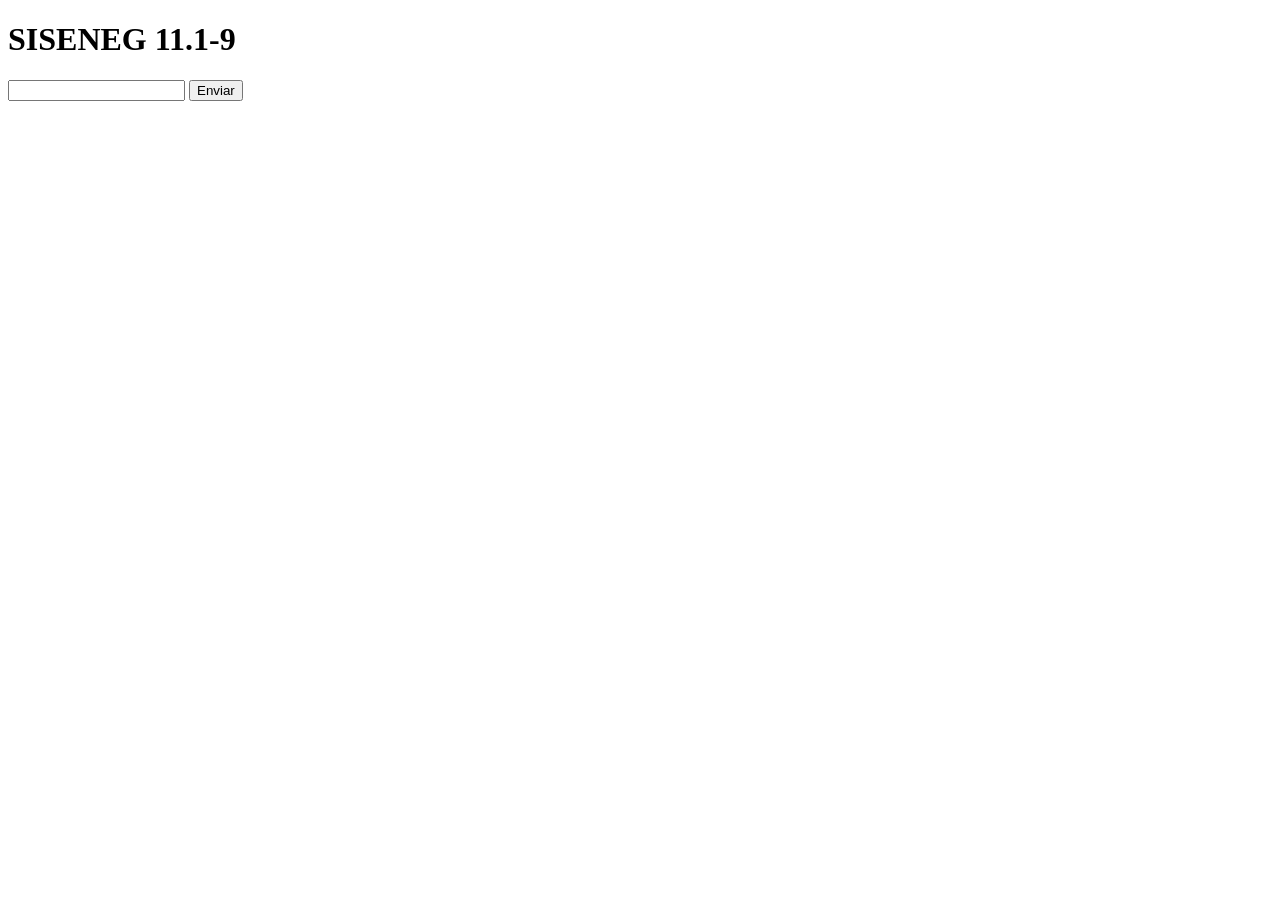
==== index.html @ e7a6d92f "Update index.html" ====
<!DOCTYPE html>
<html>
<head>
    <title>Biblioteca</title>
</head>
<body>
    <h1>SISENEG 11.1-9</h1>

    <input type="text" id="resposta">
    <button onclick="verificar()">Enviar</button>

    <script>
function verificar() {
    let resposta = document
        .getElementById("resposta")
        .value
        .toLowerCase()
        .trim();

    if (resposta === "babel") {
        window.location.href = "sala1.html";
    } else {
        alert("Nada acontece.");
    }
}
</script>
</body>
</html>
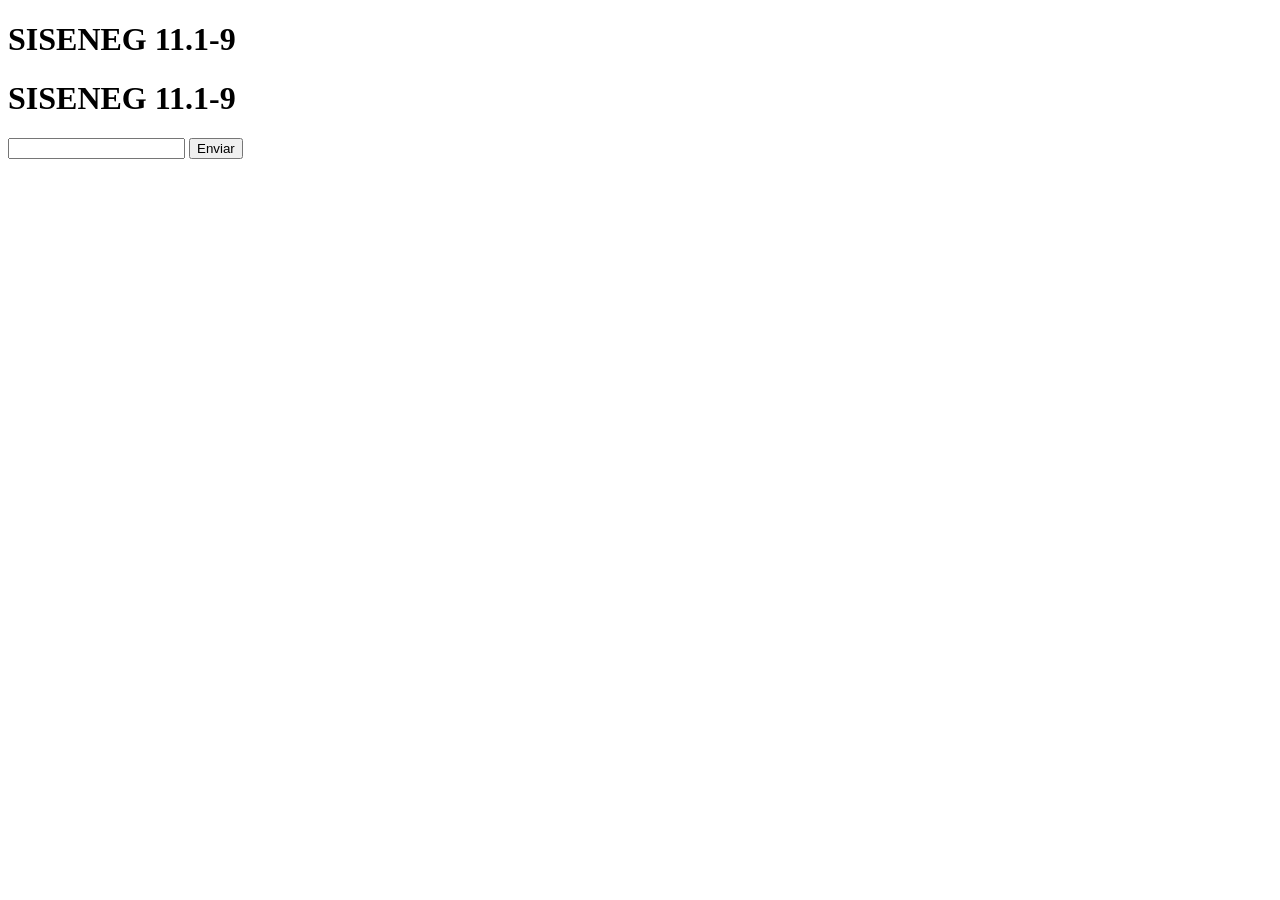
==== commit 0a6461b6: "Update index.html" ====
--- a/index.html
+++ b/index.html
@@ -1,15 +1,18 @@
 <!DOCTYPE html>
 <html>
 <head>
-    <title>Biblioteca</title>
+    <title>BBLTC</title>
 </head>
 <body>
     <h1>SISENEG 11.1-9</h1>
 
-    <input type="text" id="resposta">
-    <button onclick="verificar()">Enviar</button>
+   <div class="container">
+        <h1>SISENEG 11.1-9</h1>
 
-    <script>
+        <input type="text" id="resposta">
+        <button onclick="verificar()">Enviar</button>
+    </div>
+<script>
 function verificar() {
     let resposta = document
         .getElementById("resposta")
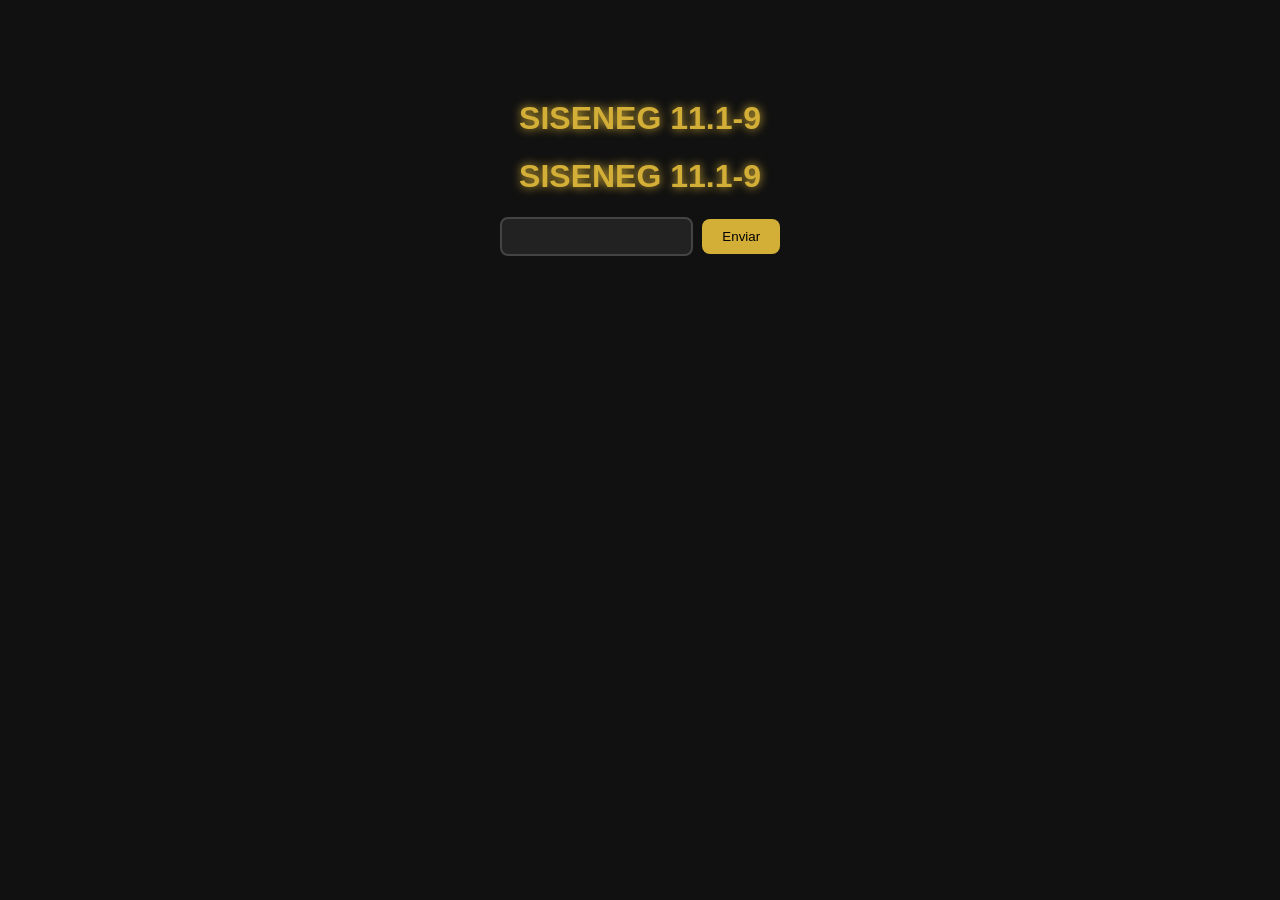
==== commit 04a906aa: "Update index.html" ====
--- a/index.html
+++ b/index.html
@@ -3,6 +3,7 @@
 <head>
     <title>BBLTC</title>
 </head>
+    <link rel="stylesheet" href="style.css">
 <body>
     <h1>SISENEG 11.1-9</h1>
 
--- a/style.css
+++ b/style.css
@@ -0,0 +1,34 @@
+body {
+    background-color: #111;
+    color: #f5f5f5;
+    font-family: Arial, sans-serif;
+    text-align: center;
+    margin-top: 100px;
+}
+
+h1 {
+    color: #d4af37;
+    text-shadow: 0 0 10px #d4af37;
+}
+
+input {
+    padding: 10px;
+    border-radius: 8px;
+    border: 2px solid #444;
+    background: #222;
+    color: white;
+}
+
+button {
+    padding: 10px 20px;
+    border: none;
+    border-radius: 8px;
+    background: #d4af37;
+    color: black;
+    cursor: pointer;
+    margin-left: 5px;
+}
+
+button:hover {
+    background: #f0c94d;
+}
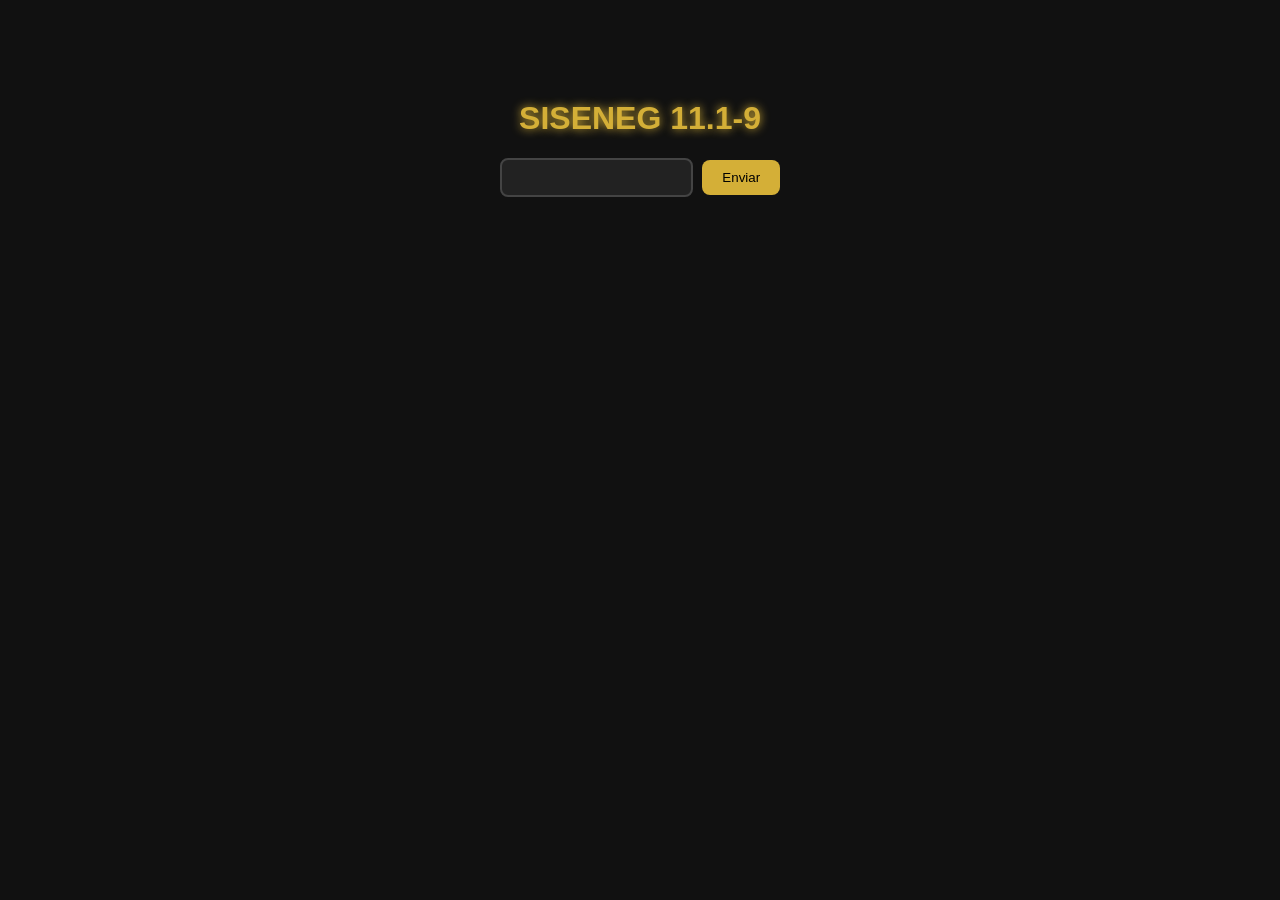
==== commit e5ab7813: "Update index.html" ====
--- a/index.html
+++ b/index.html
@@ -2,31 +2,30 @@
 <html>
 <head>
     <title>BBLTC</title>
+    <link rel="stylesheet" href="style.css">
 </head>
-    <link rel="stylesheet" href="style.css">
 <body>
-    <h1>SISENEG 11.1-9</h1>
-
-   <div class="container">
+    <div class="container">
         <h1>SISENEG 11.1-9</h1>
 
         <input type="text" id="resposta">
         <button onclick="verificar()">Enviar</button>
     </div>
-<script>
-function verificar() {
-    let resposta = document
-        .getElementById("resposta")
-        .value
-        .toLowerCase()
-        .trim();
 
-    if (resposta === "babel") {
-        window.location.href = "sala1.html";
-    } else {
-        alert("Nada acontece.");
-    }
-}
-</script>
+    <script>
+        function verificar() {
+            let resposta = document
+                .getElementById("resposta")
+                .value
+                .toLowerCase()
+                .trim();
+
+            if (resposta === "babel") {
+                window.location.href = "sala1.html";
+            } else {
+                alert("Nada acontece.");
+            }
+        }
+    </script>
 </body>
 </html>
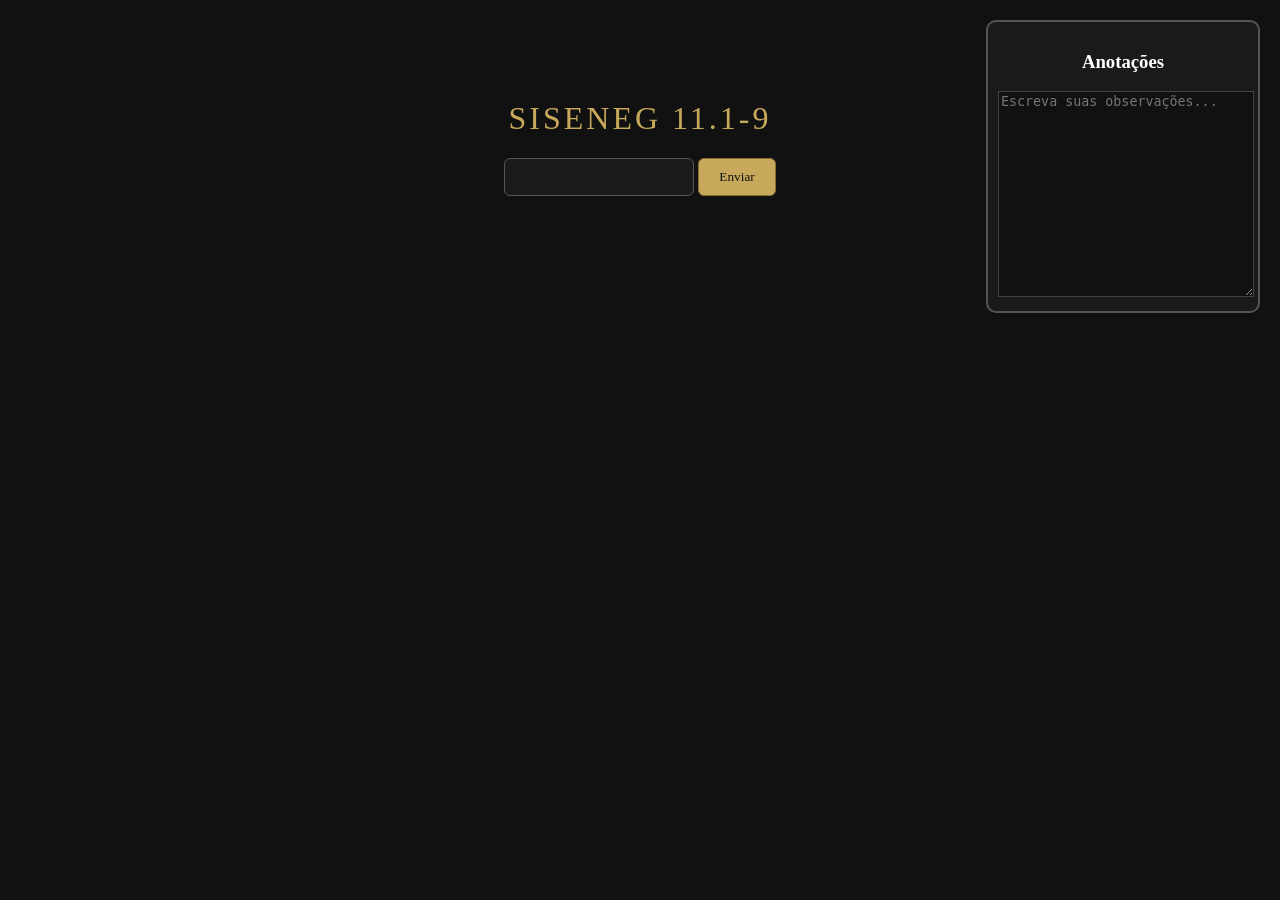
==== commit b6a68221: "Update index.html" ====
--- a/index.html
+++ b/index.html
@@ -12,6 +12,23 @@
         <button onclick="verificar()">Enviar</button>
     </div>
 
+<div id="bloco-notas">
+    <h3>Anotações</h3>
+    <textarea id="notas" placeholder="Escreva suas observações..."></textarea>
+</div>
+
+<script>
+    const notas = document.getElementById("notas");
+
+    // Carrega as anotações salvas
+    notas.value = localStorage.getItem("anotacoes") || "";
+
+    // Salva automaticamente enquanto digita
+    notas.addEventListener("input", () => {
+        localStorage.setItem("anotacoes", notas.value);
+    });
+</script>
+    
     <script>
         function verificar() {
             let resposta = document
--- a/style.css
+++ b/style.css
@@ -1,34 +1,59 @@
 body {
     background-color: #111;
-    color: #f5f5f5;
-    font-family: Arial, sans-serif;
+    color: #e6e0d0;
+    font-family: Georgia, "Times New Roman", serif;
     text-align: center;
     margin-top: 100px;
 }
 
 h1 {
-    color: #d4af37;
-    text-shadow: 0 0 10px #d4af37;
+    color: #c8a95b;
+    font-weight: normal;
+    letter-spacing: 3px;
+    text-shadow: none;
 }
 
 input {
     padding: 10px;
-    border-radius: 8px;
-    border: 2px solid #444;
-    background: #222;
-    color: white;
+    border-radius: 6px;
+    border: 1px solid #555;
+    background: #1b1b1b;
+    color: #e6e0d0;
+    font-family: inherit;
 }
 
 button {
     padding: 10px 20px;
-    border: none;
-    border-radius: 8px;
-    background: #d4af37;
-    color: black;
+    border: 1px solid #8b6f32;
+    border-radius: 6px;
+    background: #c8a95b;
+    color: #111;
     cursor: pointer;
-    margin-left: 5px;
+    font-family: inherit;
+    transition: background 0.2s;
+}
+
+#bloco-notas {
+    position: fixed;
+    top: 20px;
+    right: 20px;
+    width: 250px;
+    background: #1a1a1a;
+    border: 2px solid #555;
+    border-radius: 10px;
+    padding: 10px;
+    color: white;
+}
+
+#notas {
+    width: 100%;
+    height: 200px;
+    background: #111;
+    color: white;
+    border: 1px solid #444;
+    resize: vertical;
 }
 
 button:hover {
-    background: #f0c94d;
+    background: #d8bb74;
 }
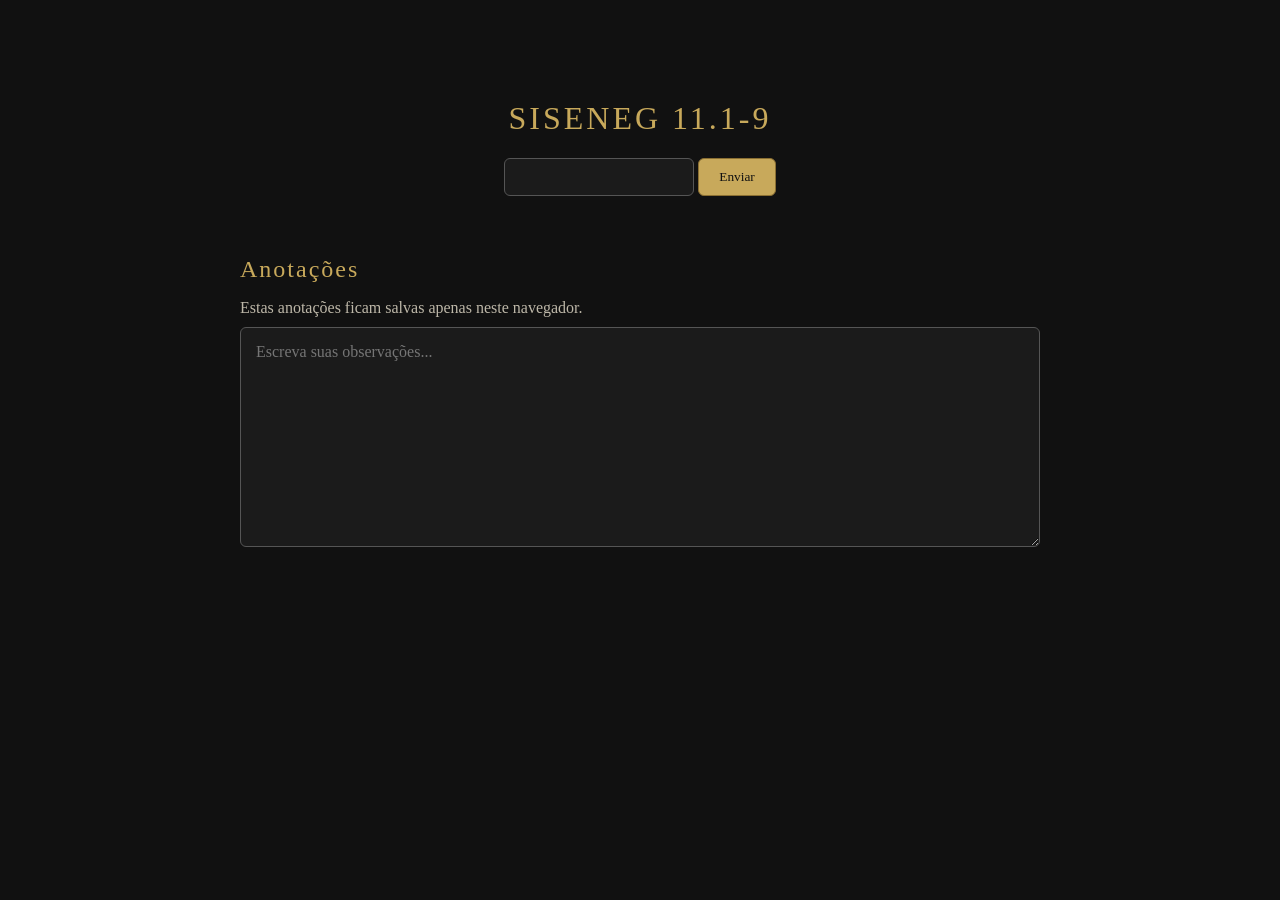
==== commit 61730abd: "Update index.html" ====
--- a/index.html
+++ b/index.html
@@ -12,11 +12,13 @@
         <button onclick="verificar()">Enviar</button>
     </div>
 
-<div id="bloco-notas">
-    <h3>Anotações</h3>
+<div class="anotacoes">
+    <h2>Anotações</h2>
+    <p>Estas anotações ficam salvas apenas neste navegador.</p>
+
     <textarea id="notas" placeholder="Escreva suas observações..."></textarea>
 </div>
-
+    
 <script>
     const notas = document.getElementById("notas");
 
--- a/style.css
+++ b/style.css
@@ -33,25 +33,43 @@
     transition: background 0.2s;
 }
 
-#bloco-notas {
-    position: fixed;
-    top: 20px;
-    right: 20px;
-    width: 250px;
-    background: #1a1a1a;
-    border: 2px solid #555;
-    border-radius: 10px;
-    padding: 10px;
-    color: white;
+.anotacoes {
+    width: 80%;
+    max-width: 800px;
+    margin: 60px auto 40px auto;
+    text-align: left;
+}
+
+.anotacoes h2 {
+    color: #c8a95b;
+    font-weight: normal;
+    letter-spacing: 2px;
+    margin-bottom: 10px;
+}
+
+.anotacoes p {
+    color: #bdb7a8;
+    margin-bottom: 10px;
 }
 
 #notas {
     width: 100%;
-    height: 200px;
-    background: #111;
-    color: white;
-    border: 1px solid #444;
+    min-height: 220px;
+    padding: 15px;
+    box-sizing: border-box;
+
+    background: #1b1b1b;
+    color: #e6e0d0;
+
+    border: 1px solid #555;
+    border-radius: 6px;
+
     resize: vertical;
+
+    font-family: Georgia, "Times New Roman", serif;
+    font-size: 16px;
+}
+
 }
 
 button:hover {
